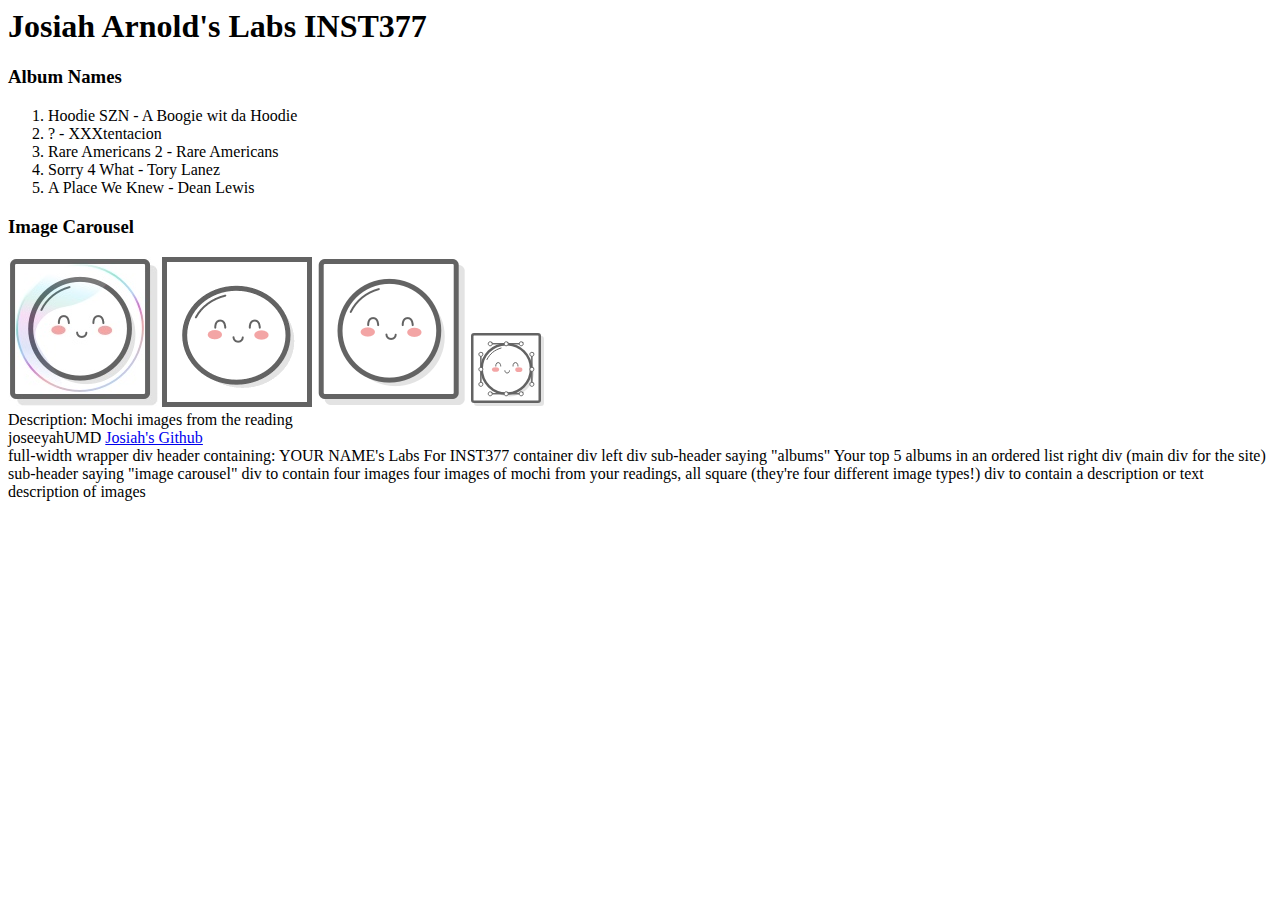
==== client/lab_1/index.html @ bd353beb "Change 2.0" ====
<html lang="en">
<head>
  <meta charset="UTF-8">
  <meta http-equiv="X-UA-Compatible" content="IE=edge">
  <meta name="viewport" content="width=device-width, initial-scale=1.0">
  <title>
    Josiah Arnold's Lab 1
  </title>
</head>
<body>
  <div>
    <header><h1>Josiah Arnold's Labs INST377</h1></header>
    <div>
      <div>
        <header><h3>Album Names</h3></header>
        <ol>
          <li>Hoodie SZN - A Boogie wit da Hoodie</li>
          <li>? - XXXtentacion</li>
          <li>Rare Americans 2 - Rare Americans</li>
          <li>Sorry 4 What - Tory Lanez</li>
          <li>A Place We Knew - Dean Lewis</li>
        </ol>
      </div>

      <header><h3>Image Carousel</h4></header>

      <div>
        <img src ='images/mochi.jpg'/>
        <img src ='images/mochi.gif'/>
        <img src ='images/mochi.png'/>
        <img src ='images/mochi.svg'/>
      </div>

      <div>Description: Mochi images from the reading</div>

    </div>

    <div>
      <footer>joseeyahUMD <a href="http://github.com/joseeyahUMD/" target="_blank" rel="noopener noreferrer">Josiah's Github</a></footer>
    </div>

  </div>
  
  
  
</body>
</html>

full-width wrapper div
  header containing: YOUR NAME's Labs For INST377
  container div
      left div
        sub-header saying "albums"
        Your top 5 albums in an ordered list
      right div (main div for the site)
        sub-header saying "image carousel"
          div to contain four images
            four images of mochi from your readings, all square (they're four different image types!)
          div to contain a description or text
            description of images
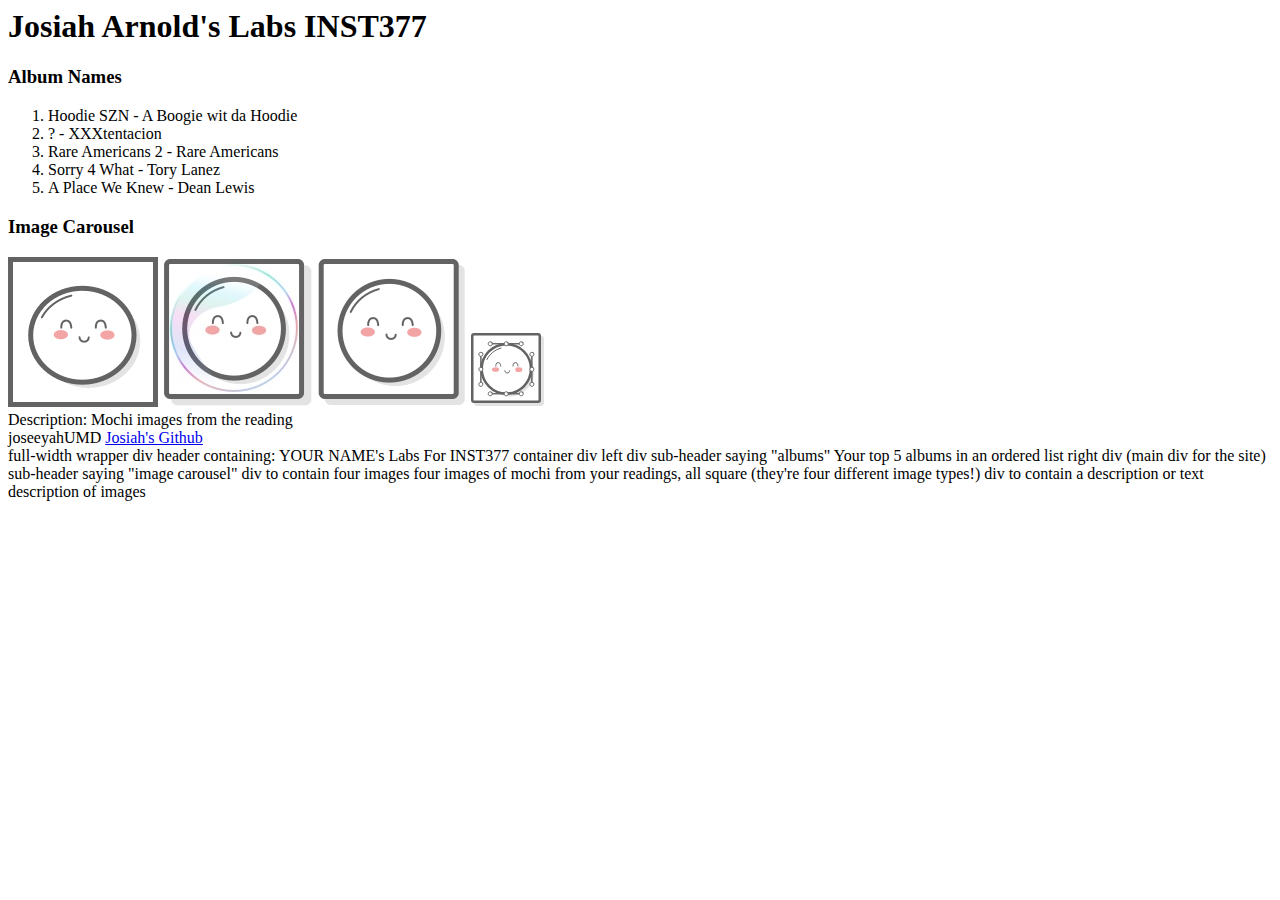
==== commit c06b9eae: "Switch Image Order" ====
--- a/client/lab_1/index.html
+++ b/client/lab_1/index.html
@@ -25,13 +25,15 @@
       <header><h3>Image Carousel</h4></header>
 
       <div>
+        <img src ='images/mochi.gif'/>
         <img src ='images/mochi.jpg'/>
-        <img src ='images/mochi.gif'/>
         <img src ='images/mochi.png'/>
         <img src ='images/mochi.svg'/>
       </div>
 
-      <div>Description: Mochi images from the reading</div>
+      <div>
+        Description: Mochi images from the reading
+      </div>
 
     </div>
 
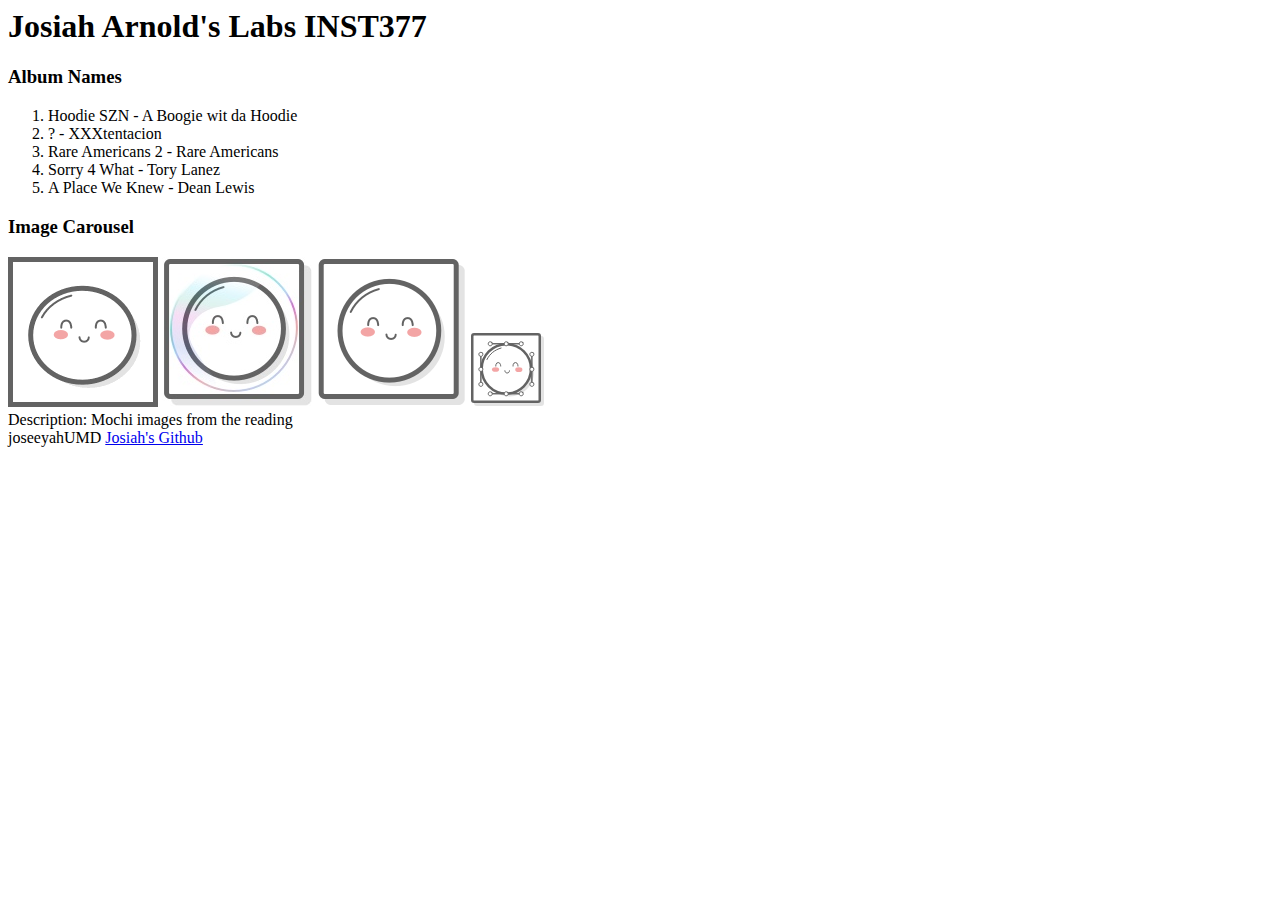
==== commit 022bafda: "Remove Instructions" ====
--- a/client/lab_1/index.html
+++ b/client/lab_1/index.html
@@ -48,16 +48,4 @@
 </body>
 </html>
 
-full-width wrapper div
-  header containing: YOUR NAME's Labs For INST377
-  container div
-      left div
-        sub-header saying "albums"
-        Your top 5 albums in an ordered list
-      right div (main div for the site)
-        sub-header saying "image carousel"
-          div to contain four images
-            four images of mochi from your readings, all square (they're four different image types!)
-          div to contain a description or text
-            description of images
 
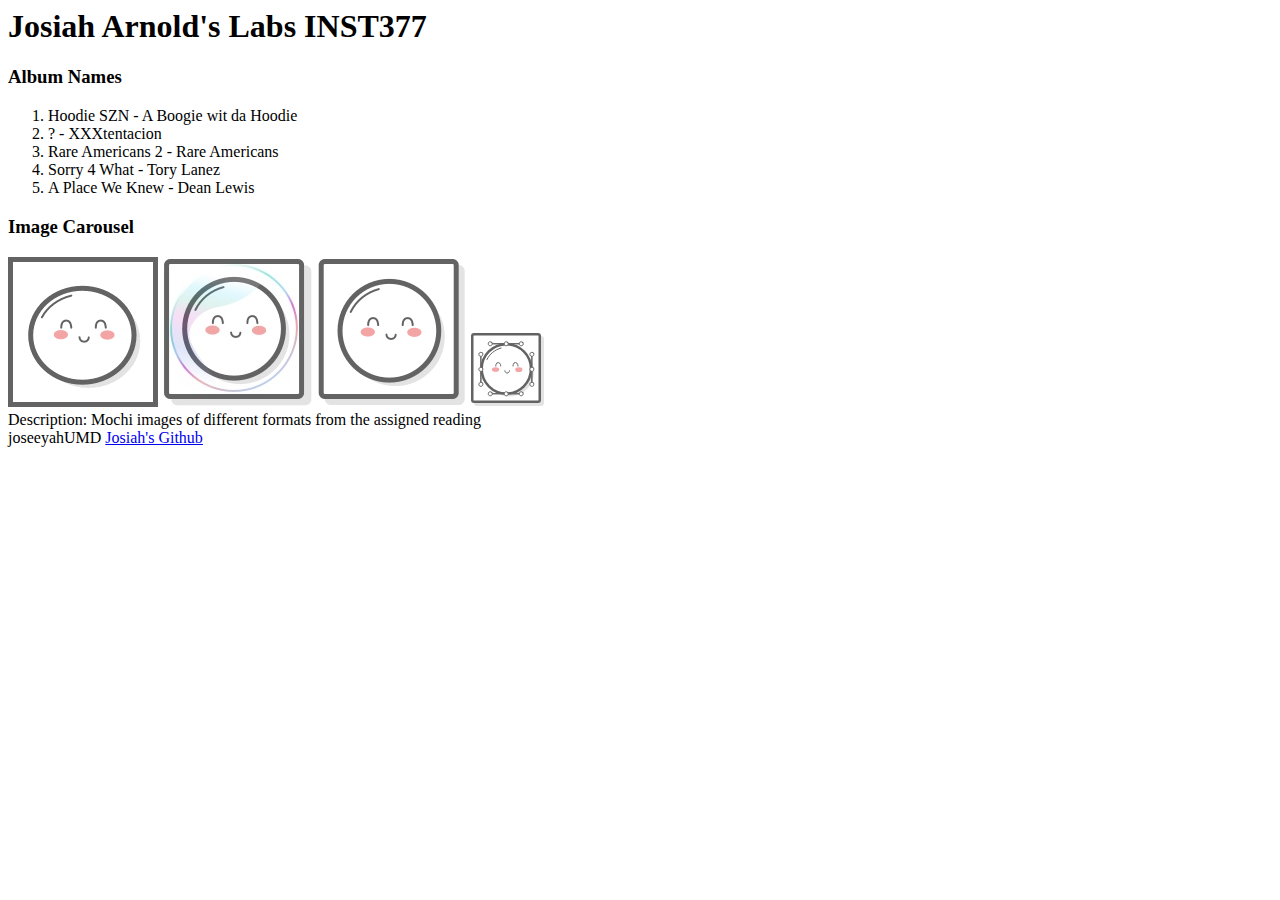
==== commit 2e46898e: "Final Update" ====
--- a/client/lab_1/index.html
+++ b/client/lab_1/index.html
@@ -32,7 +32,7 @@
       </div>
 
       <div>
-        Description: Mochi images from the reading
+        Description: Mochi images of different formats from the assigned reading
       </div>
 
     </div>
